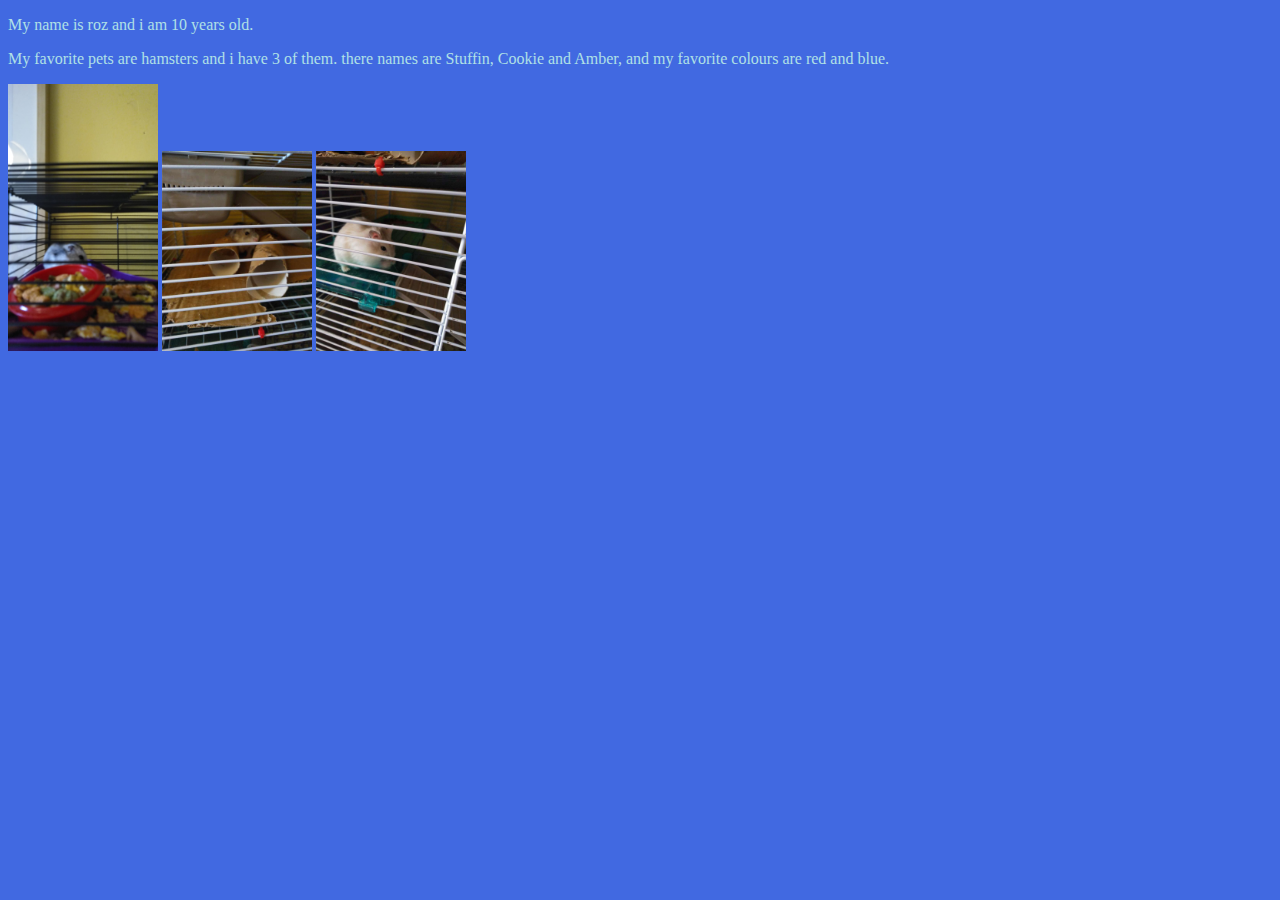
==== index.html @ b2b1fe66 "fixed images" ====
<!DOCTYPE html>
<html lang="en">
<head>
    <meta charset="UTF-8">
    <meta name="viewport" content="width=device-width, initial-scale=1.0">
    <title>Roz's Playground</title>
    <link rel="stylesheet" type="text/css" href="style.css">
</head>
<body>
    <p id="intro"></p>
    <p id="aboutme"></p>
    <img src="images/stuffin.jpeg" width="150px">
    <img src="images/cookie.JPEG"width="150px" >
    <img src="images/amber.JPEG" width="150px" >

</body>
<script src="main.js"></script>

</html>
---- style.css ----
p {
    color: powderblue;
}

body {
    background-color: royalblue;

}
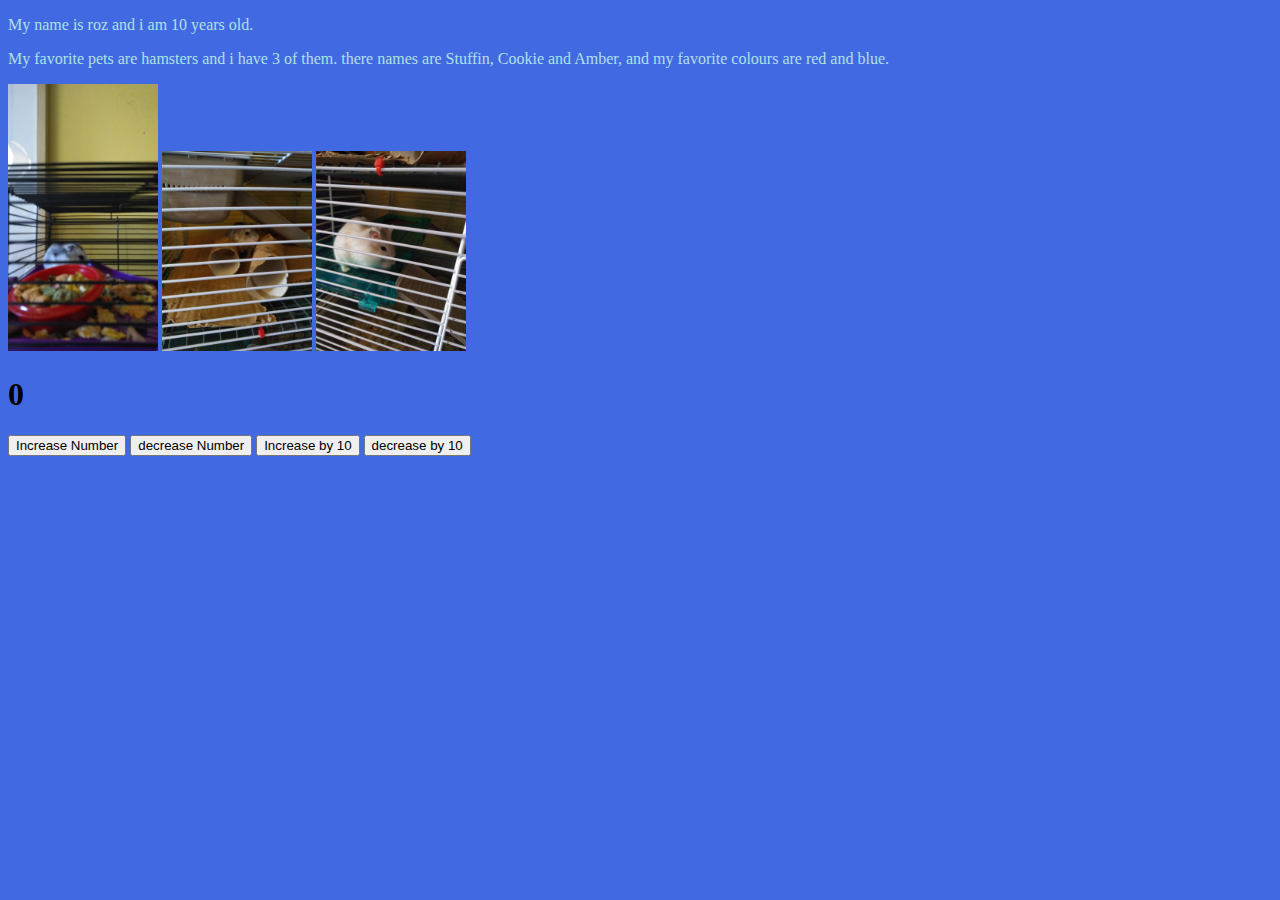
==== commit 5bb715b7: "changes" ====
--- a/index.html
+++ b/index.html
@@ -12,7 +12,11 @@
     <img src="images/stuffin.jpeg" width="150px">
     <img src="images/cookie.JPEG"width="150px" >
     <img src="images/amber.JPEG" width="150px" >
-
+    <h1 id="sum"></h1>
+    <button onclick="increase()">Increase Number</button>
+    <button onclick="decrease()">decrease Number</button>
+    <button onclick="add10()">Increase by 10</button>
+    <button onclick="minus10()">decrease by 10</button>
 </body>
 <script src="main.js"></script>
 
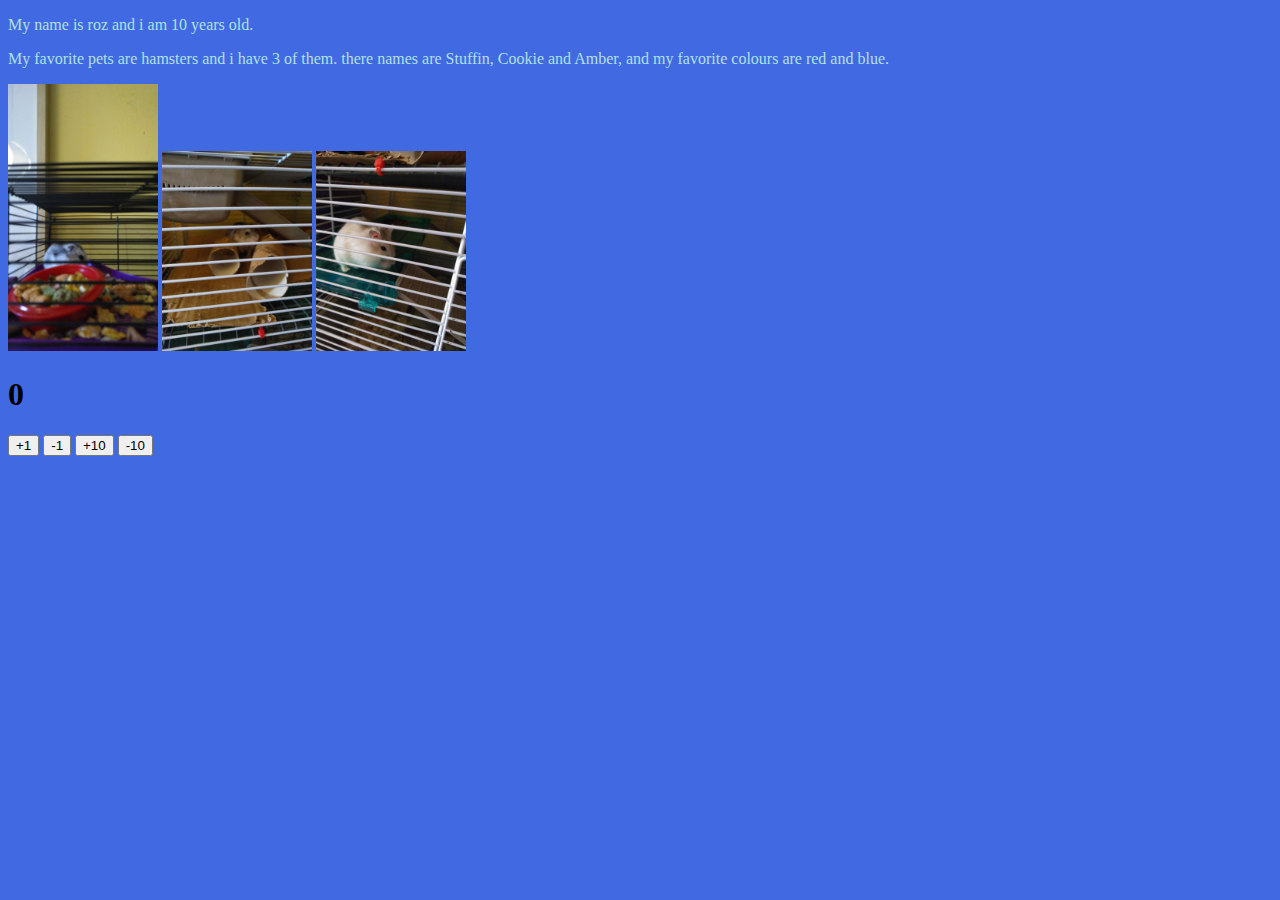
==== commit 72e9cc8b: "change button labels" ====
--- a/index.html
+++ b/index.html
@@ -13,10 +13,10 @@
     <img src="images/cookie.JPEG"width="150px" >
     <img src="images/amber.JPEG" width="150px" >
     <h1 id="sum"></h1>
-    <button onclick="increase()">Increase Number</button>
-    <button onclick="decrease()">decrease Number</button>
-    <button onclick="add10()">Increase by 10</button>
-    <button onclick="minus10()">decrease by 10</button>
+    <button onclick="increase()">+1</button>
+    <button onclick="decrease()">-1</button>
+    <button onclick="add10()">+10</button>
+    <button onclick="minus10()">-10</button>
 </body>
 <script src="main.js"></script>
 
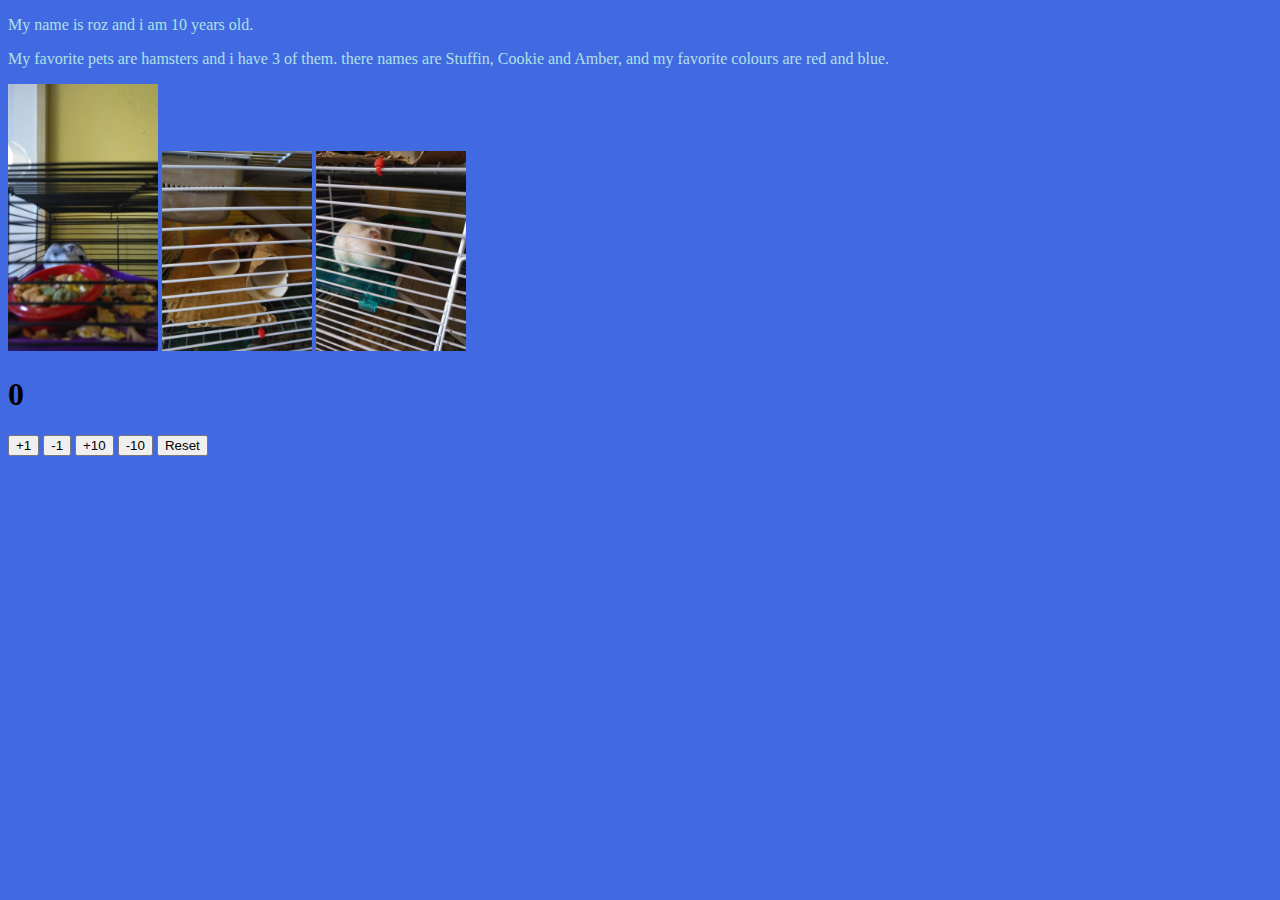
==== commit 0c0c05a3: "fixed clear funtion with comment for roz." ====
--- a/index.html
+++ b/index.html
@@ -1,22 +1,25 @@
 <!DOCTYPE html>
 <html lang="en">
+
 <head>
     <meta charset="UTF-8">
     <meta name="viewport" content="width=device-width, initial-scale=1.0">
     <title>Roz's Playground</title>
     <link rel="stylesheet" type="text/css" href="style.css">
 </head>
+
 <body>
     <p id="intro"></p>
     <p id="aboutme"></p>
     <img src="images/stuffin.jpeg" width="150px">
-    <img src="images/cookie.JPEG"width="150px" >
-    <img src="images/amber.JPEG" width="150px" >
+    <img src="images/cookie.JPEG" width="150px">
+    <img src="images/amber.JPEG" width="150px">
     <h1 id="sum"></h1>
     <button onclick="increase()">+1</button>
     <button onclick="decrease()">-1</button>
     <button onclick="add10()">+10</button>
     <button onclick="minus10()">-10</button>
+    <button onclick="reset()">Reset</button>
 </body>
 <script src="main.js"></script>
 
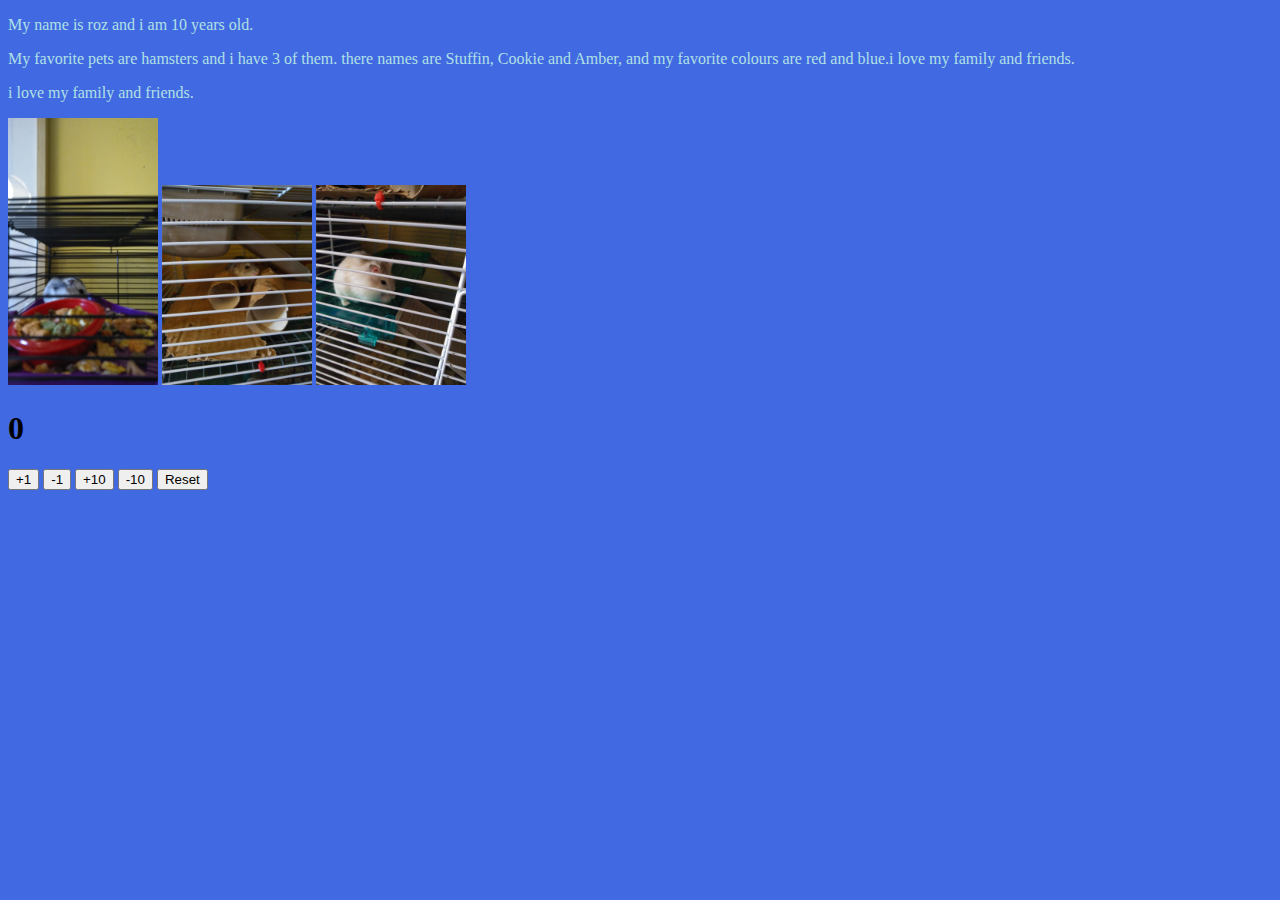
==== commit 5f28738c: "BACKGROUND +10" ====
--- a/index.html
+++ b/index.html
@@ -11,6 +11,7 @@
 <body>
     <p id="intro"></p>
     <p id="aboutme"></p>
+    <p id="aboutFriends"></p>
     <img src="images/stuffin.jpeg" width="150px">
     <img src="images/cookie.JPEG" width="150px">
     <img src="images/amber.JPEG" width="150px">
@@ -19,7 +20,7 @@
     <button onclick="decrease()">-1</button>
     <button onclick="add10()">+10</button>
     <button onclick="minus10()">-10</button>
-    <button onclick="reset()">Reset</button>
+    <button onclick="roz()">Reset</button>
 </body>
 <script src="main.js"></script>
 
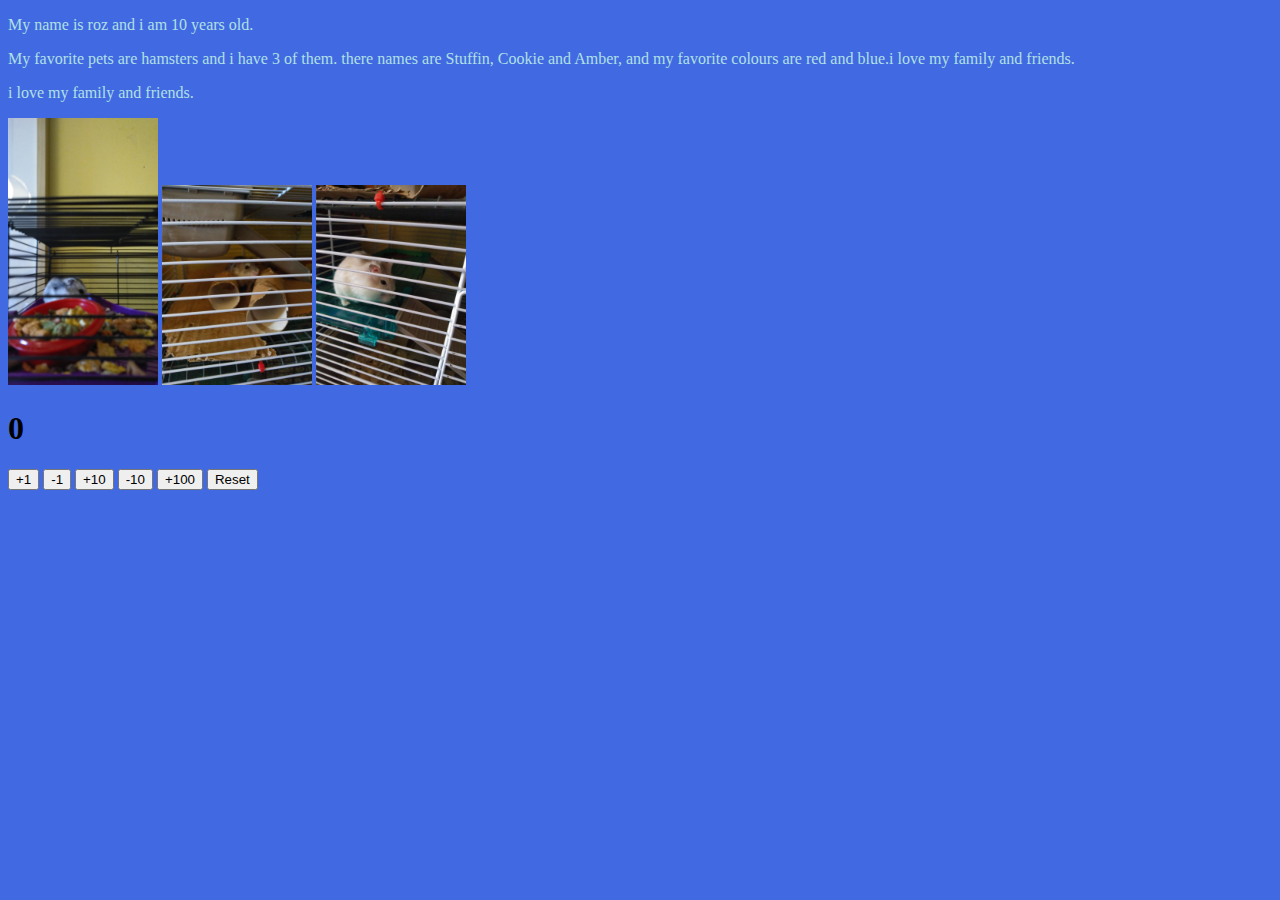
==== commit dcc22af2: "add100 changes" ====
--- a/index.html
+++ b/index.html
@@ -20,6 +20,7 @@
     <button onclick="decrease()">-1</button>
     <button onclick="add10()">+10</button>
     <button onclick="minus10()">-10</button>
+    <button onclick="add100()">+100</button>
     <button onclick="roz()">Reset</button>
 </body>
 <script src="main.js"></script>
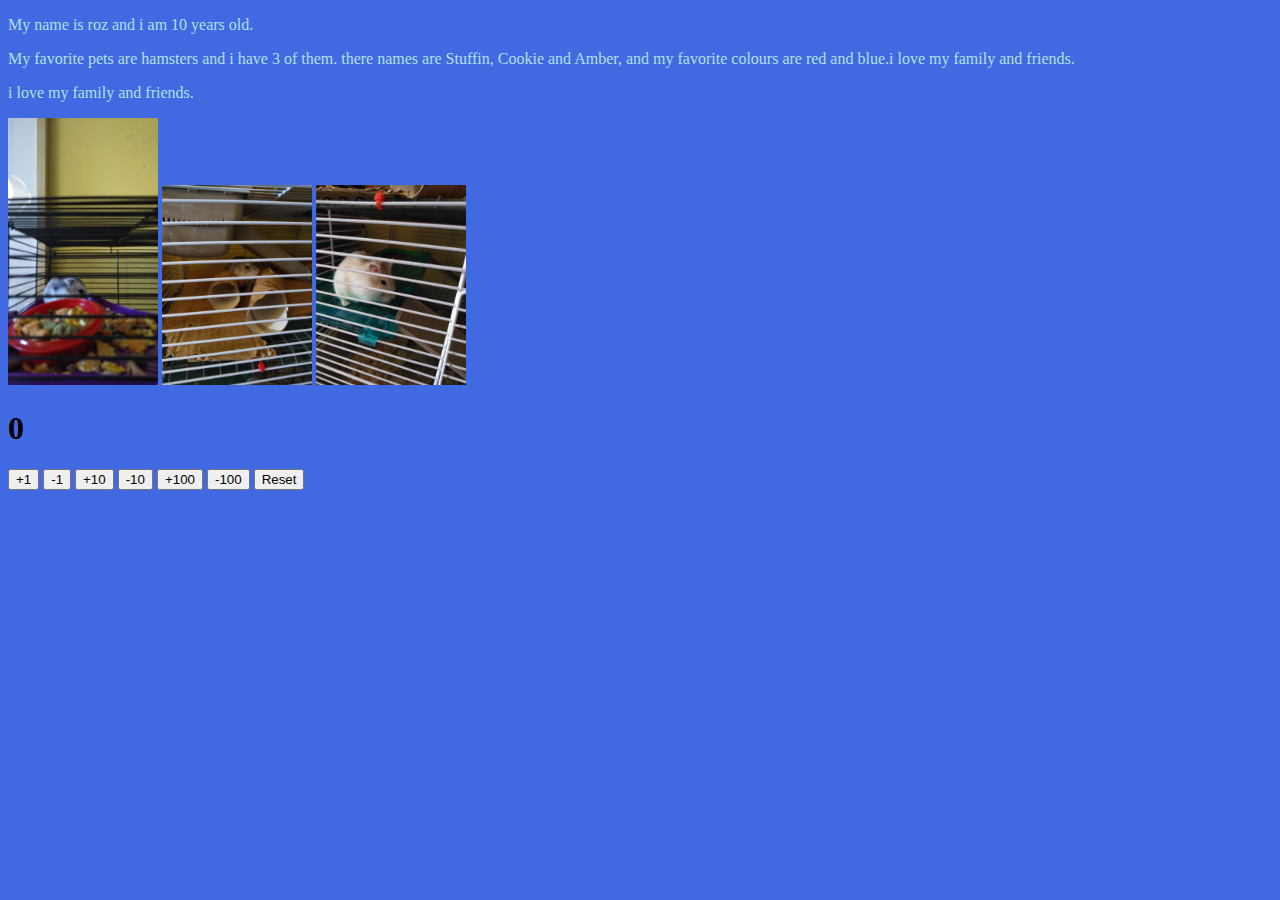
==== commit d63bc1bc: "-100" ====
--- a/index.html
+++ b/index.html
@@ -21,6 +21,7 @@
     <button onclick="add10()">+10</button>
     <button onclick="minus10()">-10</button>
     <button onclick="add100()">+100</button>
+    <button onclick="minus100()">-100</button>
     <button onclick="roz()">Reset</button>
 </body>
 <script src="main.js"></script>
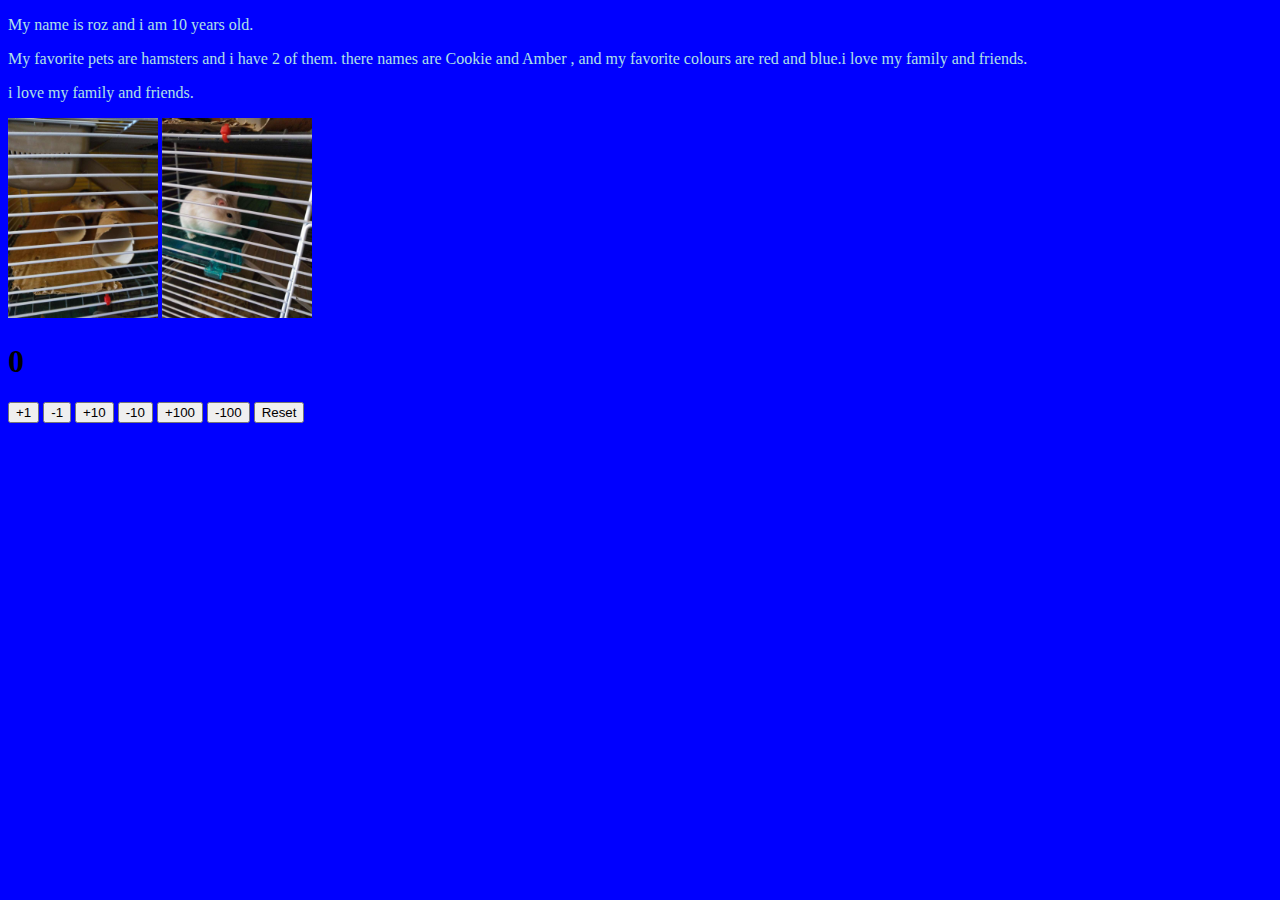
==== commit 2b394a2a: "remove stuffin" ====
--- a/index.html
+++ b/index.html
@@ -12,7 +12,6 @@
     <p id="intro"></p>
     <p id="aboutme"></p>
     <p id="aboutFriends"></p>
-    <img src="images/stuffin.jpeg" width="150px">
     <img src="images/cookie.JPEG" width="150px">
     <img src="images/amber.JPEG" width="150px">
     <h1 id="sum"></h1>
